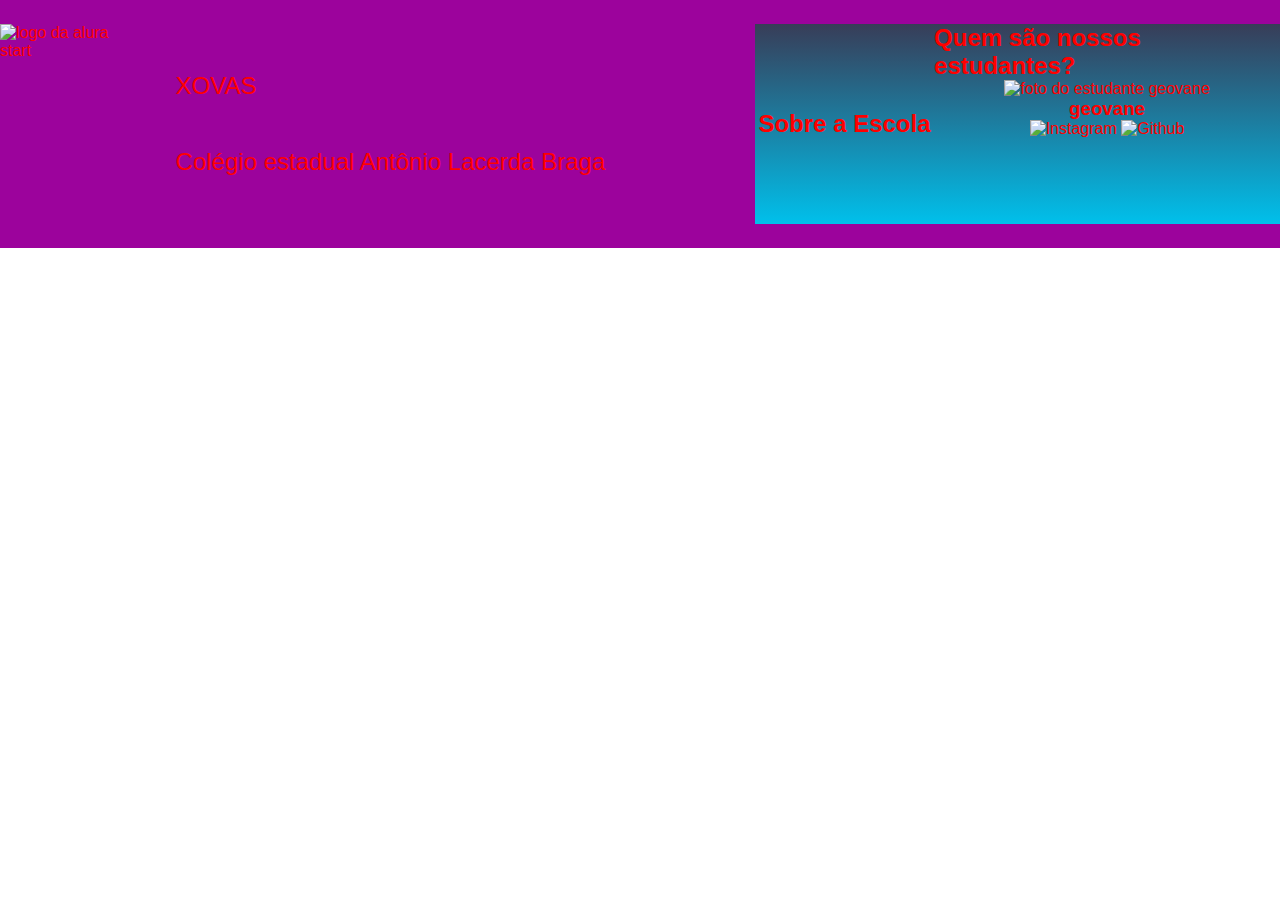
==== Abrahao-lindo-main/index.html @ 34ad1f8f "Add files via upload" ====
<!DOCTYPE html>
<html lang="en">
<head>
    <meta charset="UTF-8">
    <meta http-equiv="X-UA-Compatible" content="IE=edge">
    <meta name="viewport" content="width=device-width, initial-scale=1.0">
    <title>Document</title>
    <link rel="stylesheet" href="stile.css">
</head>
<body>
   
       
        <header class="cabecalho">
       
        <img class="cabecalho-imagem" src="https://live.staticflickr.com/7371/9260159024_bc065eb4c5_b.jpg" alt="logo da alura
       
        start">
       
        <ul class="cabecalho-lista-item">
       
        <li class="cabecalho-lista-item">XOVAS</li>
       
        <li class="cabecalho-lista-item">Colégio estadual Antônio Lacerda Braga</li>
       
        </ul>
       
       <section class="escola">
        <div class="escola-conteudo">
            <h2 class="escola-titulo">Sobre a Escola</h2>
            <p class="escola-texto-um"> </p>
            <p class="escola-texto-dois"></p>
            <img src=""alt="">
        </div>
<section></section>

<section class="estudante">

<h2 class="estudante-titulo">Quem são nossos estudantes?</h2> <div class="estudante-div"> <img class="estudante-imagem "src="./img/Marcelo1.png" alt="foto do estudante

geovane">

<h3>geovane</h3>

<img class="estudante-icone" src="./img/instagram.png" alt="Instagram"> <img class="estudante-icone" src="./img/github.png" alt="Github">

<img class="estudante-icone"
---- Abrahao-lindo-main/stile.css ----
* {margin: 0;
        padding: 0;}
       
  .cabecalho {
        background-color: #9c039c;
        color: rgb(255, 0, 0);
        display: flex;
        justify-content: space-around;
        padding: 24px 0;}
        
  .cabecalho-lista-item{
        display: inline-block;
        margin: 0 16px;
        padding: 24px 0;
        font-size: 24px ;}

        .escola{
          background-image: linear-gradient(#383d58,#00c0eb);
          color:red;
          display:flex;
        }

        .escola-conteudo{
          width: 35%;
          display:flex;
          justify-content:center;
          align-items: center;
        }

        .escola-imagem{
          width: 25%;
        }

        .escola-titulo {
          padding: 24 px 0;
        }
        body{

          font-family:'Poppins', sans-serif;
          
          }
          
          estudante-imagem{ width: 120px;
          
          }
          
          estudante-icone{ width:24px;
          
          }
          
          .estudante-div { text-align: center;
          
          }
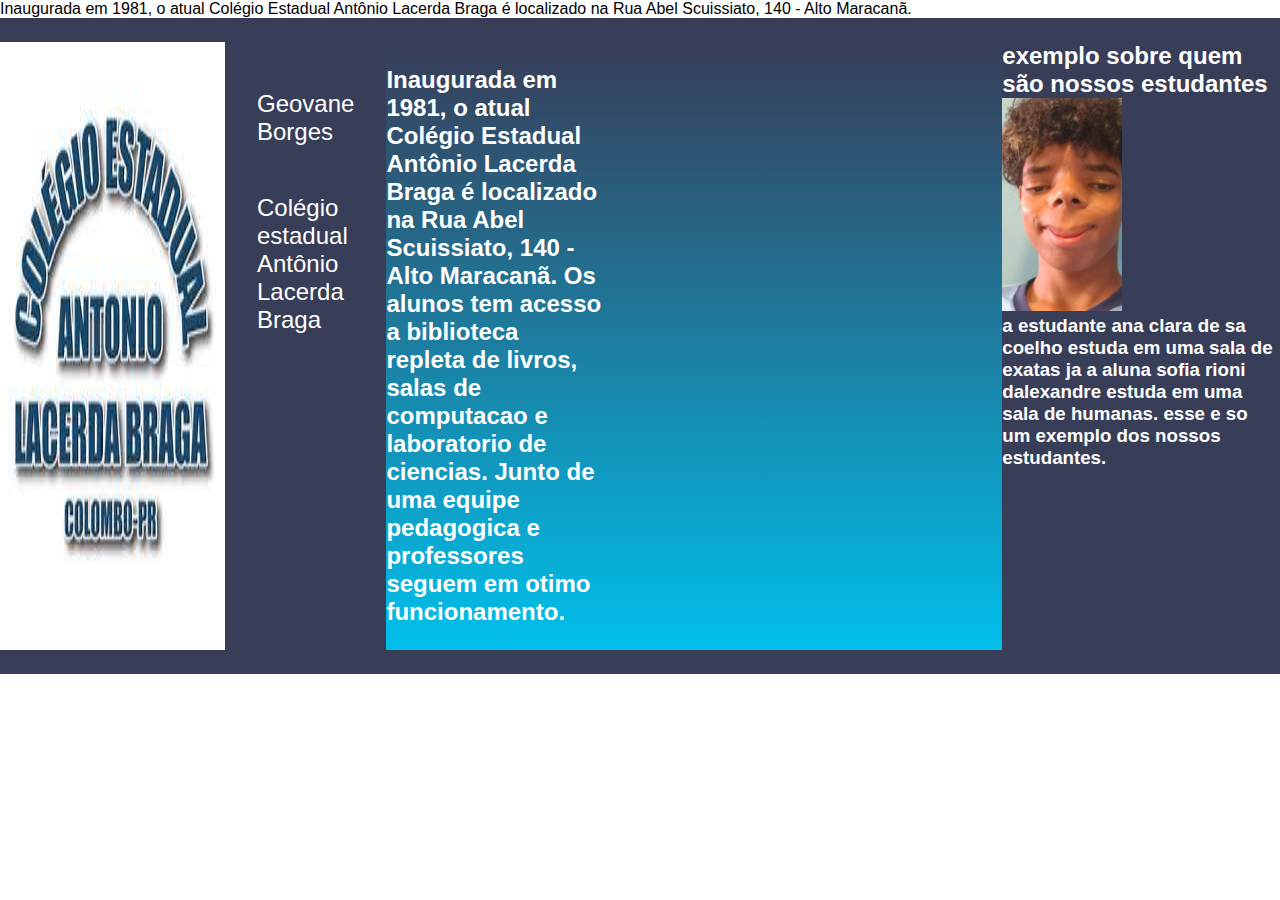
==== commit a6dd01d0: "Add files via upload" ====
--- a/Abrahao-lindo-main/index.html
+++ b/Abrahao-lindo-main/index.html
@@ -1,24 +1,25 @@
 <!DOCTYPE html>
 <html lang="en">
-<head>
+<head>Inaugurada em 1981, o atual Colégio Estadual Antônio Lacerda Braga é localizado na Rua Abel Scuissiato, 140 - Alto Maracanã.
     <meta charset="UTF-8">
     <meta http-equiv="X-UA-Compatible" content="IE=edge">
     <meta name="viewport" content="width=device-width, initial-scale=1.0">
     <title>Document</title>
     <link rel="stylesheet" href="stile.css">
 </head>
+<html>
 <body>
    
        
         <header class="cabecalho">
        
-        <img class="cabecalho-imagem" src="https://live.staticflickr.com/7371/9260159024_bc065eb4c5_b.jpg" alt="logo da alura
+        <img class="cabecalho-imagem" src="./img/logo.jpeg" alt="logo da alura
        
         start">
        
         <ul class="cabecalho-lista-item">
        
-        <li class="cabecalho-lista-item">XOVAS</li>
+        <li class="cabecalho-lista-item">Geovane Borges</li>
        
         <li class="cabecalho-lista-item">Colégio estadual Antônio Lacerda Braga</li>
        
@@ -26,22 +27,27 @@
        
        <section class="escola">
         <div class="escola-conteudo">
-            <h2 class="escola-titulo">Sobre a Escola</h2>
+            <h2 class="escola-titulo">Inaugurada em 1981, o atual Colégio Estadual Antônio Lacerda Braga é localizado na Rua Abel Scuissiato, 140 - Alto Maracanã. Os alunos tem acesso a biblioteca repleta de livros, salas de computacao e laboratorio de ciencias. Junto de uma equipe pedagogica e professores seguem em otimo funcionamento.
+
+            </h2>
             <p class="escola-texto-um"> </p>
             <p class="escola-texto-dois"></p>
             <img src=""alt="">
         </div>
-<section></section>
+</section>
 
-<section class="estudante">
 
-<h2 class="estudante-titulo">Quem são nossos estudantes?</h2> <div class="estudante-div"> <img class="estudante-imagem "src="./img/Marcelo1.png" alt="foto do estudante
+   
 
-geovane">
+   
+    
+    </section>
+    <section class=”estudante”>
+    <h2 class=”estudante-titulo”>exemplo sobre quem são nossos estudantes</h2>
+    <div class=”estudante-div”>
+    <img class="estudante-imagem" src="./img/coisa mais linda .webp"    alt=”geovane”>
+    <h3>a estudante ana clara de sa coelho estuda em uma sala de exatas ja a aluna sofia rioni dalexandre estuda em uma sala de humanas. esse e so um exemplo dos nossos estudantes.</h3>
+    <img class=”estudante-icone” src=”./img/instagram.png” alt=>
+    <img class=”estudante-icone” src=”./img/github.png” alt=>
 
-<h3>geovane</h3>
-
-<img class="estudante-icone" src="./img/instagram.png" alt="Instagram"> <img class="estudante-icone" src="./img/github.png" alt="Github">
-
-<img class="estudante-icone"
-
+    </html>--- a/Abrahao-lindo-main/stile.css
+++ b/Abrahao-lindo-main/stile.css
@@ -3,8 +3,8 @@
         padding: 0;}
        
   .cabecalho {
-        background-color: #9c039c;
-        color: rgb(255, 0, 0);
+        background-color: #00ff88;
+        color: rgb(255, 255, 255);
         display: flex;
         justify-content: space-around;
         padding: 24px 0;}
@@ -16,8 +16,8 @@
         font-size: 24px ;}
 
         .escola{
-          background-image: linear-gradient(#383d58,#00c0eb);
-          color:red;
+          background-image: linear-gradient(#474747,#ffffff);
+          color:rgb(255, 255, 255);
           display:flex;
         }
 
@@ -51,4 +51,51 @@
           
           .estudante-div { text-align: center;
           
-          }+          }
+          * {margin: 0;
+            padding: 0;}
+            .cabecalho {
+            
+            background-color: #383D58;
+            color: white;
+            display:flex;
+            justify-content: space-around;
+            padding: 24px 0;}
+            
+            .cabecalho-lista-item{
+            display: inline-block;
+            margin: 0 16px;
+            padding: 24px 0;
+            font-size: 24px;}
+            
+            body{
+            font-family:’Poppins’,sans-serif;
+            }
+            .estudante-imagem{
+            width: 120px;
+            }
+            .estudante-icone{
+            width:24px;
+            }
+            .estudante-div {
+            text-align: center;
+            }
+            
+            .escola {
+            background-image: linear-gradient(#383D58,#00c0eb);
+            color: white;
+            display:flex;
+            }
+            .escola-conteudo{
+            width: 35%;
+            display:flex;
+            justify-content: center;
+            align-items: center;
+            }
+            .escola-imagem{
+            width:25%;
+            }
+            
+            .escola-titulo {
+            padding: 24px 0;
+            }